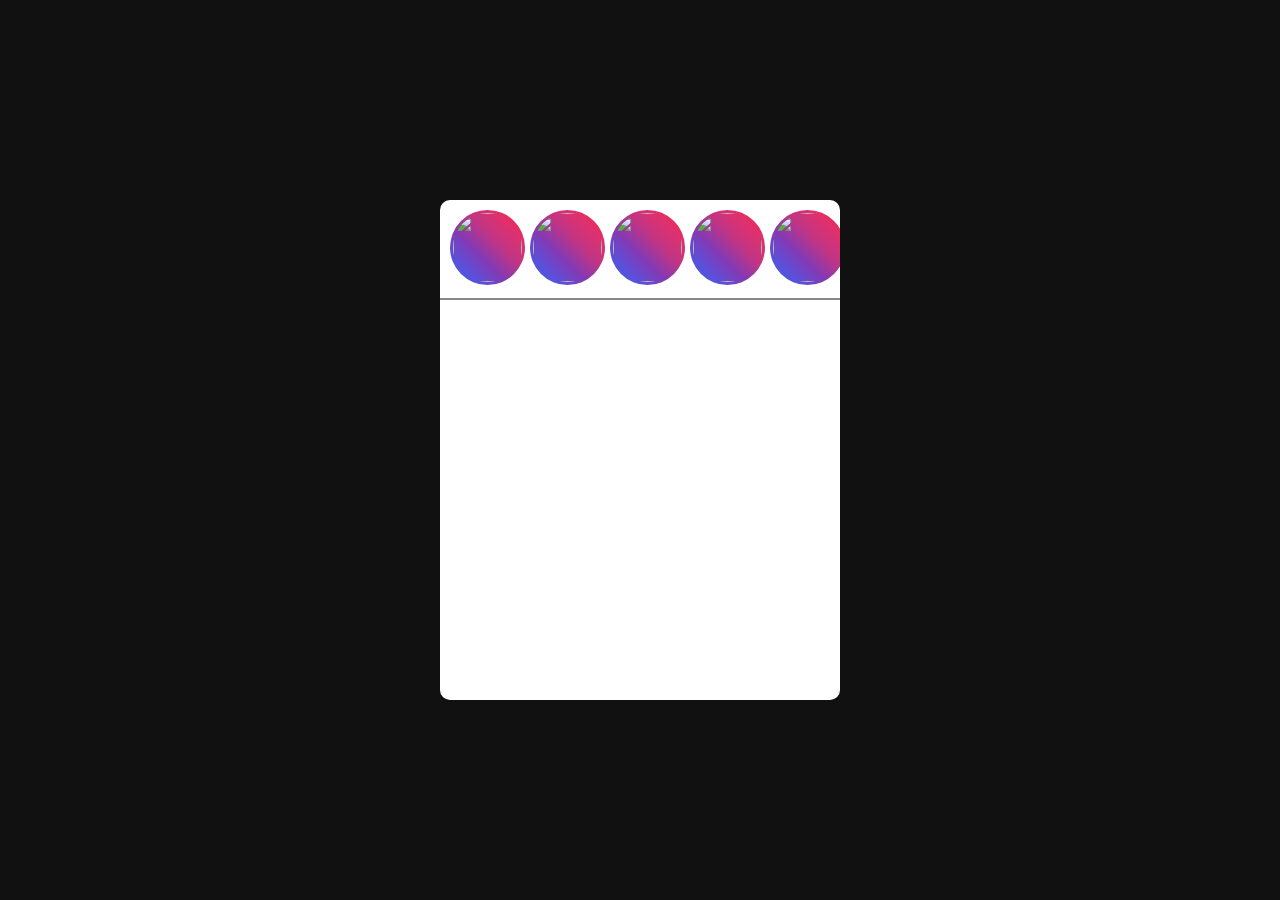
==== 3.html @ aeda7b49 "first commit" ====
<!DOCTYPE html>
<html lang="en">
<head>
    <meta charset="UTF-8">
    <meta name="viewport" content="width=device-width, initial-scale=1.0">
    <title>Document</title>
    <link rel="stylesheet" href="3.css">
</head>
<body>
    <div class="card">
        <div class="full"></div>
        <div class="storiyan">
            
        </div>
      </div>
    



    <script src="3.js"></script>
</body>
</html>
---- 3.css ----
* {
    margin: 0;
    padding: 0;
    box-sizing: border-box;
}

html,body {
    width: 100%;
    height: 100%;
    display: flex;
    align-items: center;
    justify-content: center;
    background-color: #111;
}

.card{
    height: 500px;
    width: 400px;
    background-color: #fff;
    border-radius: 10px;
    position: relative;
}

.storiyan{
    height: 100px;
    width: 100%;
    border-bottom: 2px solid #888;
    padding: 10px;
    white-space: nowrap;
    overflow-x: auto;
    scrollbar-width: none;
    overflow-y: hidden;
}

.story{
    height: 75px;
    width: 75px;
    background: linear-gradient(45deg, #405de6, #5851db, #833ab4, #c13584, #e1306c, #fd1d1d);
    border-radius: 50%;
    overflow: hidden;
    display: inline-block;
    margin-right: 5px;
}

.story img{
    height: 100%;
    width: 100%;
    object-fit: cover;
    border-radius: 50%;
    padding: 3px;
}


.full{
    height: 100%;
    width: 100%;
    position: absolute;
    display: none;
    background-size: cover;
    background-position:center;
}
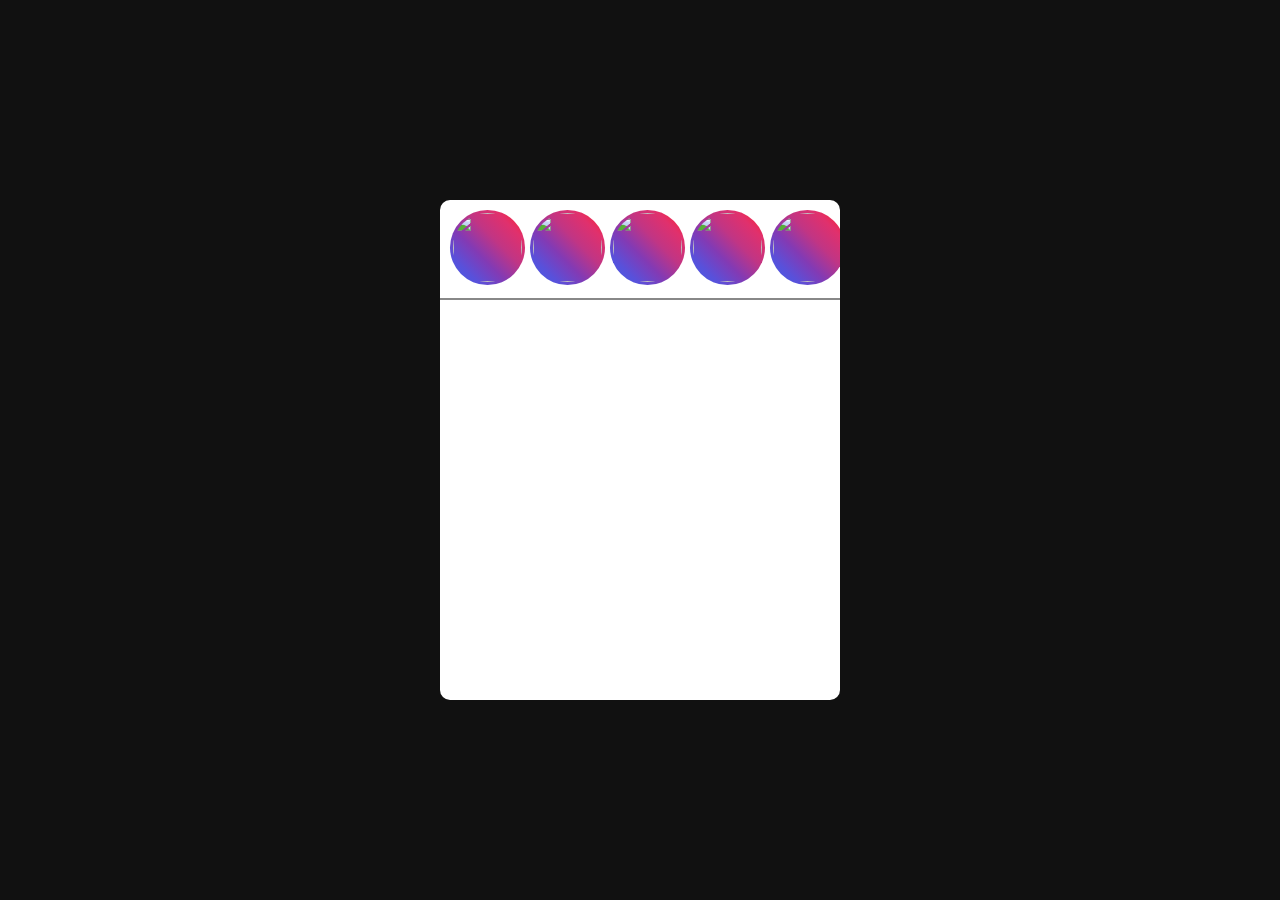
==== commit ff8e7b98: "some command outputs are changed" ====
--- a/3.html
+++ b/3.html
@@ -13,10 +13,6 @@
             
         </div>
       </div>
-    
-
-
-
     <script src="3.js"></script>
 </body>
 </html>
